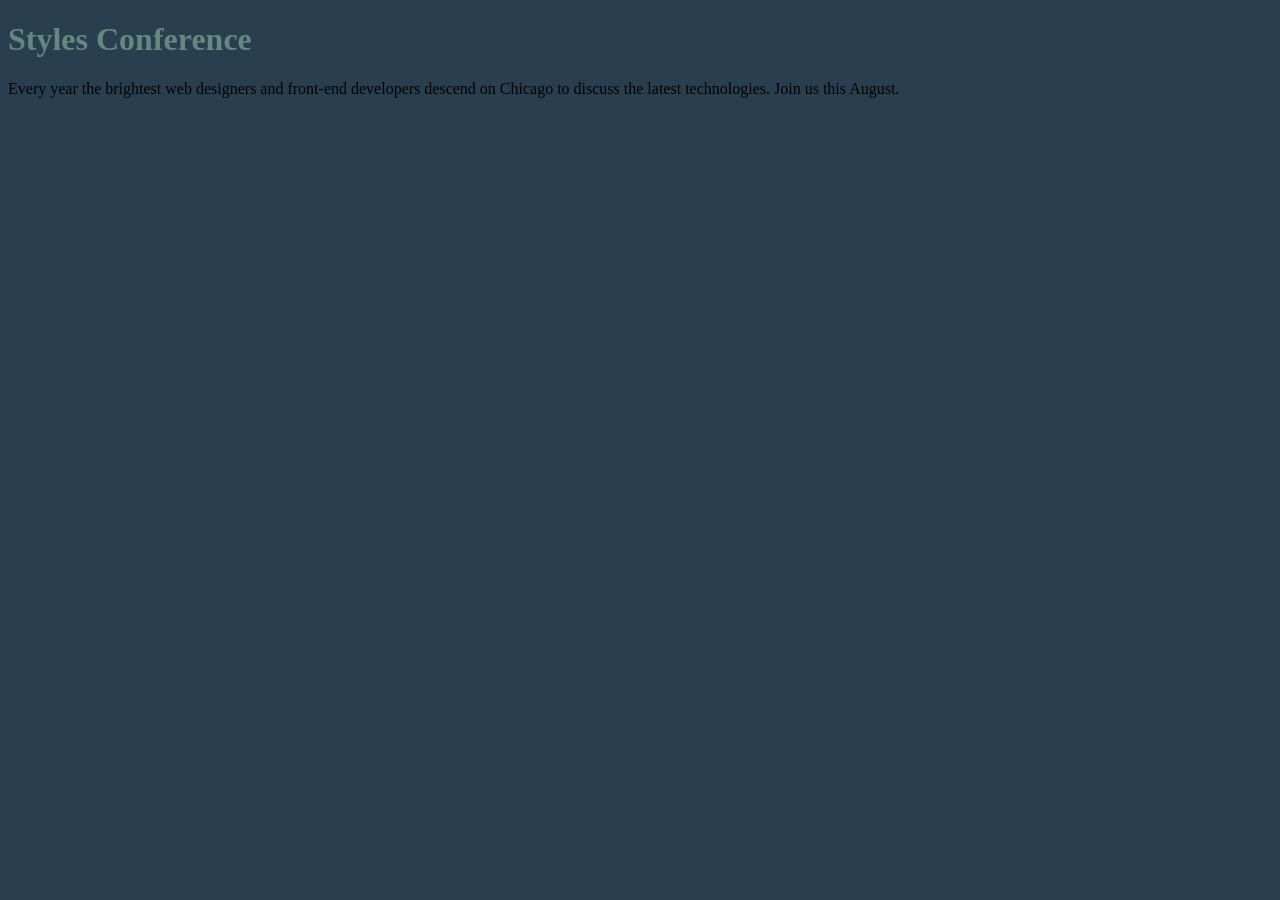
==== index.html @ e3f5c4e5 "Create folder for css. Added main.css. Added style rules. Linked main.css in index.html." ====
<!DOCTYPE html>
<html lang="en">
  <head>
    <meta charset="UTF-8" />
    <meta name="viewport" content="width=device-width, initial-scale=1.0" />
    <meta http-equiv="X-UA-Compatible" content="ie=edge" />
    <title>Styles Conference</title>
    <link rel="stylesheet" href="css/main.css">
  </head>
  <body>
    <h1>Styles Conference</h1>
    <p>
      Every year the brightest web designers and front-end developers descend on
      Chicago to discuss the latest technologies. Join us this August.
    </p>
  </body>
</html>
---- css/main.css ----
body{
    background-color: #293f50;
}
h1{
    color: #648880;
}
p{
    font-size:16px;
}
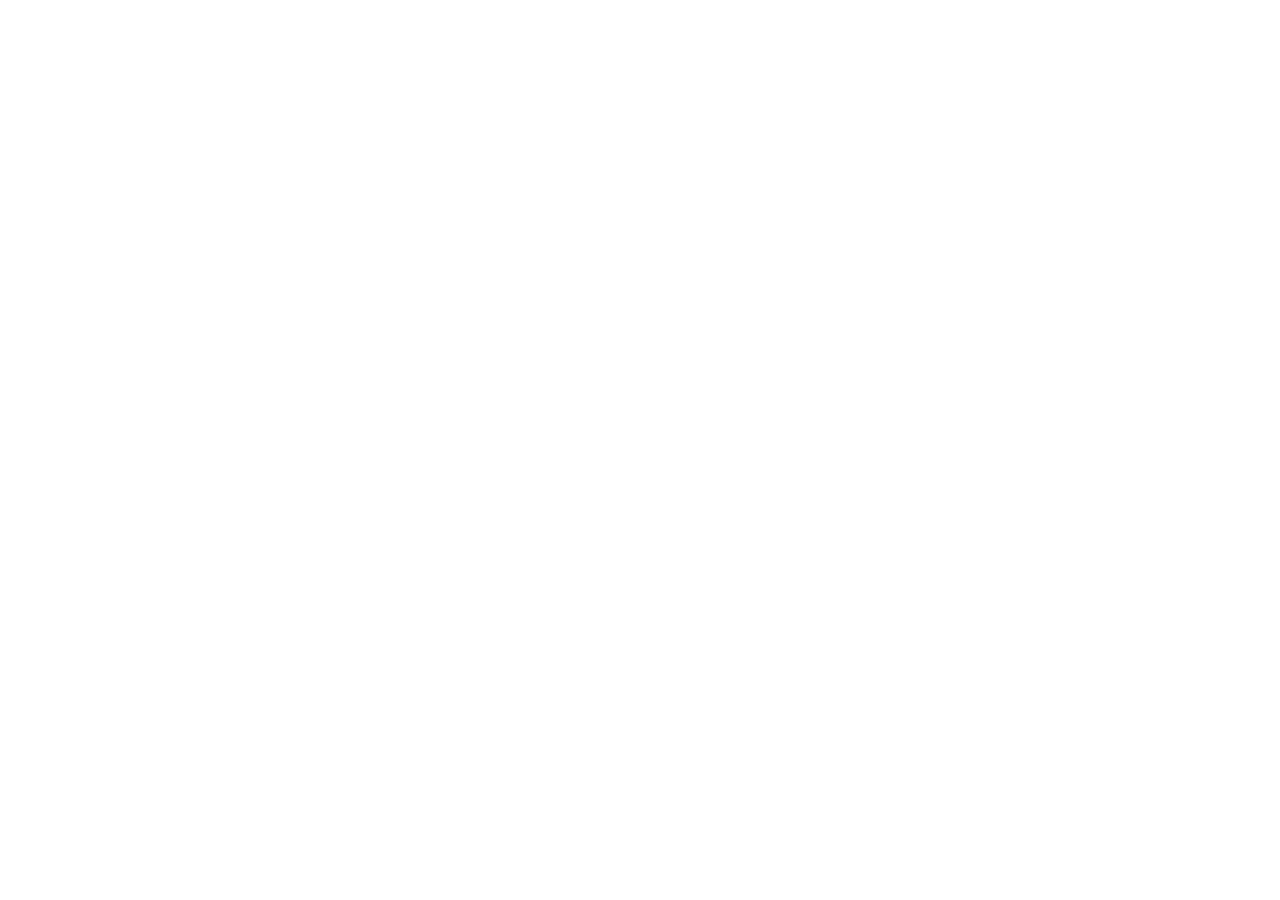
==== commit 43bc860d: "Unlink main.css(comment). Added logical structure in index.html." ====
--- a/index.html
+++ b/index.html
@@ -5,13 +5,22 @@
     <meta name="viewport" content="width=device-width, initial-scale=1.0" />
     <meta http-equiv="X-UA-Compatible" content="ie=edge" />
     <title>Styles Conference</title>
+    <!--
     <link rel="stylesheet" href="css/main.css">
+    -->
   </head>
   <body>
-    <h1>Styles Conference</h1>
-    <p>
-      Every year the brightest web designers and front-end developers descend on
-      Chicago to discuss the latest technologies. Join us this August.
-    </p>
+    <header>
+        <nav></nav>
+    </header>
+    <section></section>
+    <section>
+        <article></article>
+        <article></article>
+        <article></article>
+    </section>
+    <footer>
+        <nav></nav>
+    </footer>
   </body>
 </html>
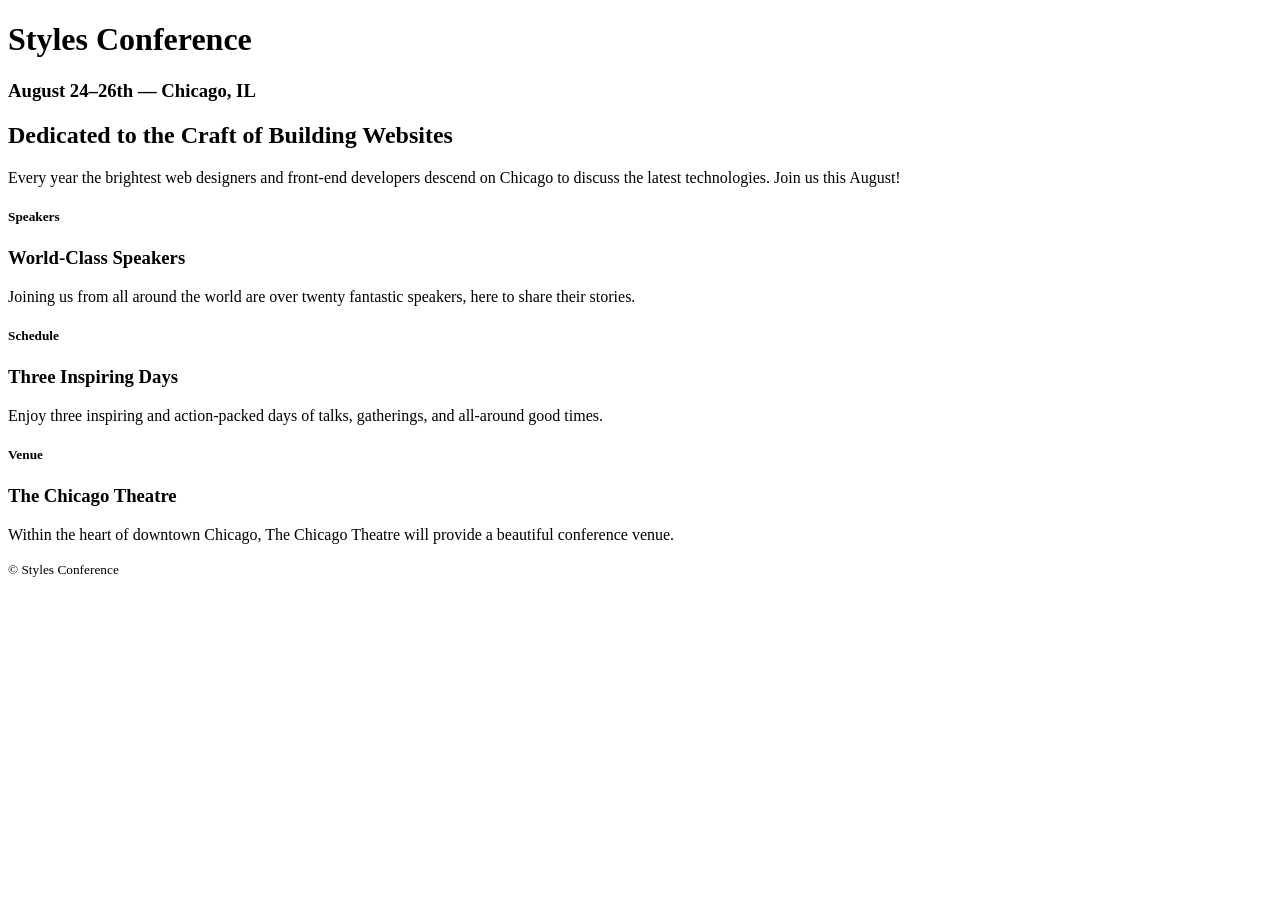
==== commit 482bc803: "Added text elements to index.html." ====
--- a/index.html
+++ b/index.html
@@ -5,22 +5,50 @@
     <meta name="viewport" content="width=device-width, initial-scale=1.0" />
     <meta http-equiv="X-UA-Compatible" content="ie=edge" />
     <title>Styles Conference</title>
-    <!--
-    <link rel="stylesheet" href="css/main.css">
-    -->
+    <!-- <link rel="stylesheet" href="css/main.css"> -->
   </head>
   <body>
     <header>
-        <nav></nav>
+      <h1>Styles Conference</h1>
+      <h3>August 24&ndash;26th &mdash; Chicago, IL</h3>
+      <nav></nav>
     </header>
-    <section></section>
     <section>
-        <article></article>
-        <article></article>
-        <article></article>
+      <h2>Dedicated to the Craft of Building Websites</h2>
+      <p>
+        Every year the brightest web designers and front-end developers descend
+        on Chicago to discuss the latest technologies. Join us this August!
+      </p>
+    </section>
+    <section>
+      <article>
+        <h5>Speakers</h5>
+        <h3>World-Class Speakers</h3>
+        <p>
+          Joining us from all around the world are over twenty fantastic
+          speakers, here to share their stories.
+        </p>
+      </article>
+      <article>
+        <h5>Schedule</h5>
+        <h3>Three Inspiring Days</h3>
+        <p>
+          Enjoy three inspiring and action-packed days of talks, gatherings, and
+          all-around good times.
+        </p>
+      </article>
+      <article>
+        <h5>Venue</h5>
+        <h3>The Chicago Theatre</h3>
+        <p>
+          Within the heart of downtown Chicago, The Chicago Theatre will provide
+          a beautiful conference venue.
+        </p>
+      </article>
     </section>
     <footer>
-        <nav></nav>
+      <small>&copy; Styles Conference</small>
+      <nav></nav>
     </footer>
   </body>
 </html>
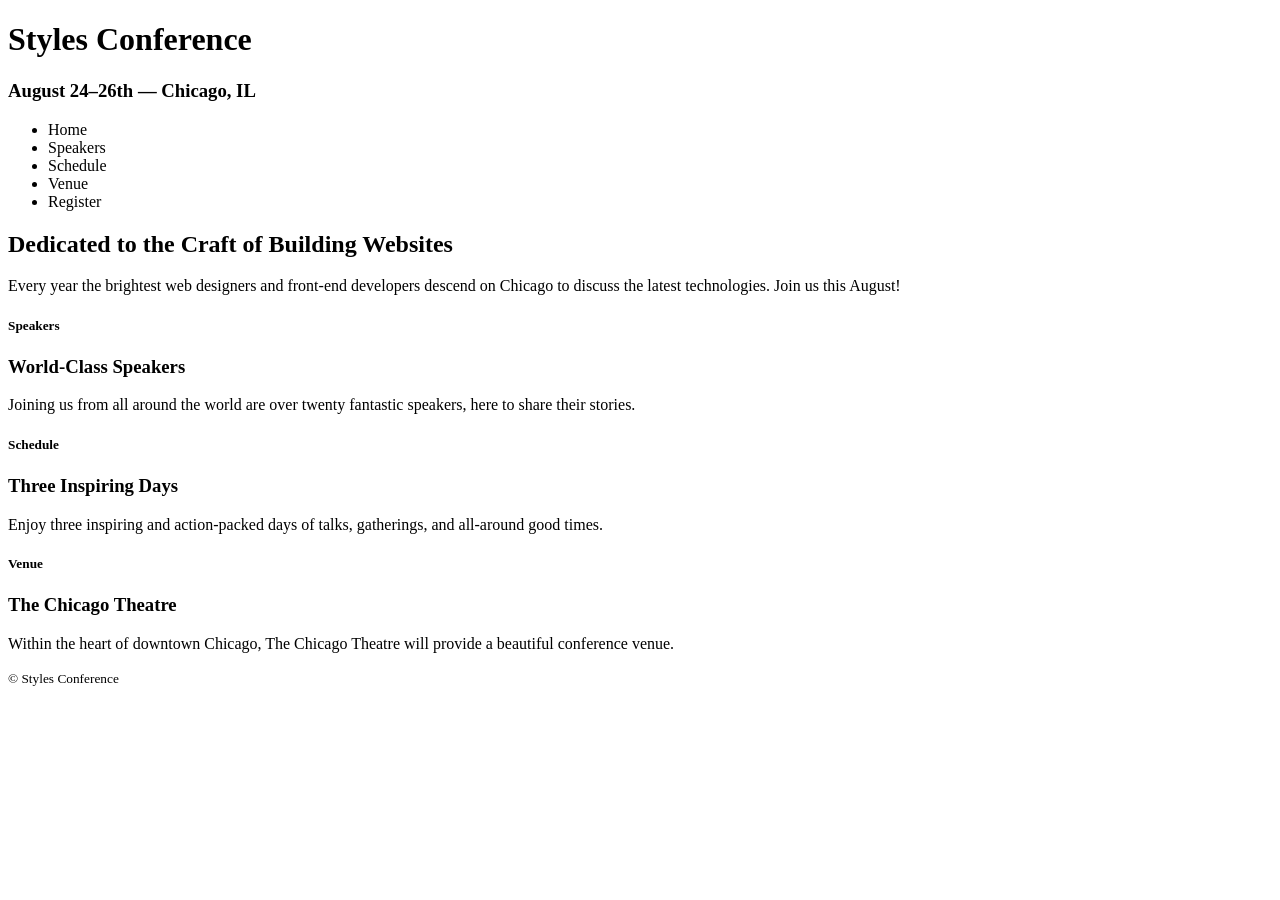
==== commit 376e940e: "Added unordered lists in nav element in header and footer." ====
--- a/index.html
+++ b/index.html
@@ -11,7 +11,16 @@
     <header>
       <h1>Styles Conference</h1>
       <h3>August 24&ndash;26th &mdash; Chicago, IL</h3>
-      <nav></nav>
+      <nav>
+            <ul>
+                    <li>Home</li>
+                    <li>Speakers</li>
+                    <li>Schedule</li>
+                    <li>Venue</li>
+                    <li>Register</li>
+                  </ul>
+          
+      </nav>
     </header>
     <section>
       <h2>Dedicated to the Craft of Building Websites</h2>
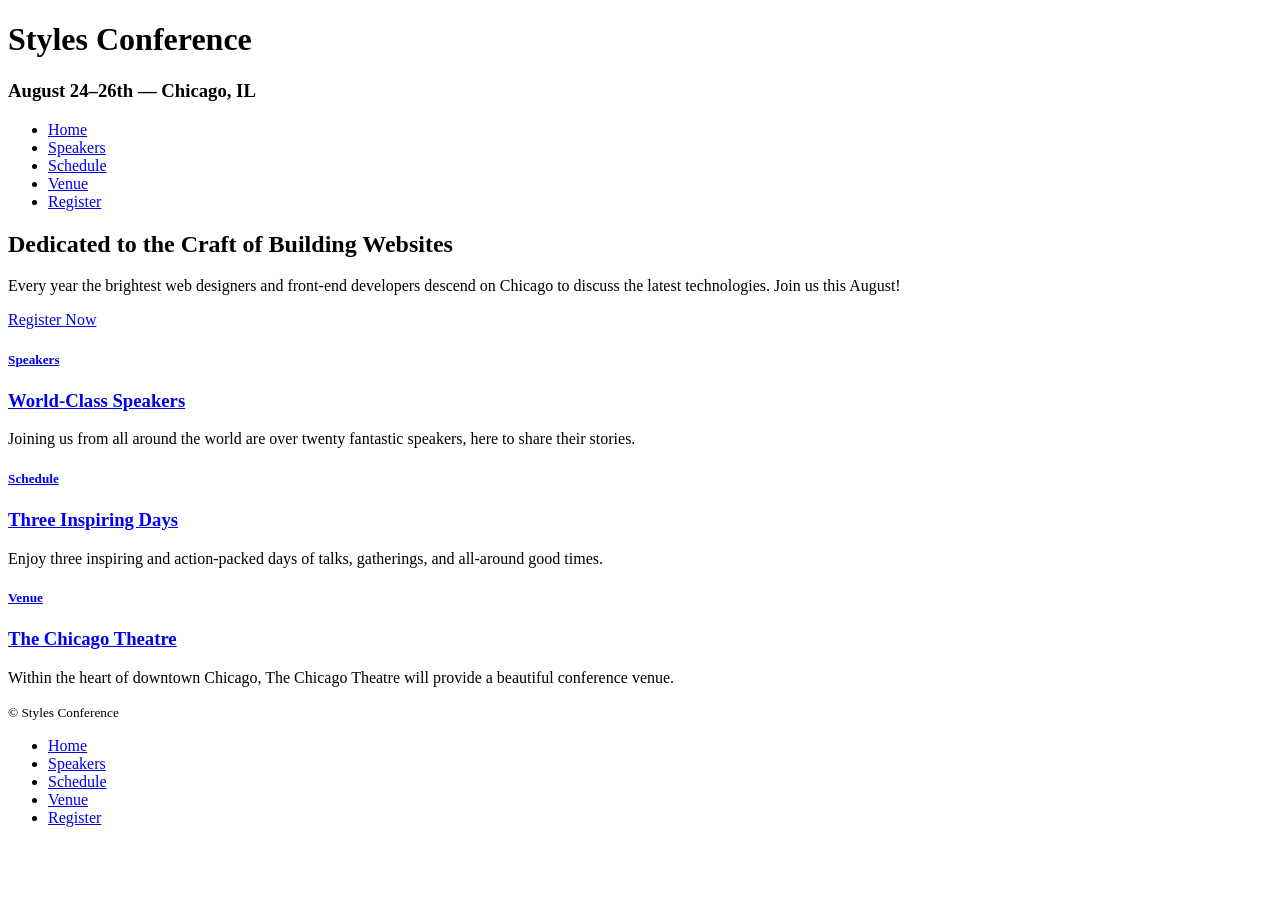
==== commit a5ca654e: "Added hyperlinks to navigation and articles." ====
--- a/index.html
+++ b/index.html
@@ -12,14 +12,13 @@
       <h1>Styles Conference</h1>
       <h3>August 24&ndash;26th &mdash; Chicago, IL</h3>
       <nav>
-            <ul>
-                    <li>Home</li>
-                    <li>Speakers</li>
-                    <li>Schedule</li>
-                    <li>Venue</li>
-                    <li>Register</li>
-                  </ul>
-          
+        <ul>
+          <li><a href="index.html">Home</a></li>
+          <li><a href="speakers.html">Speakers</a></li>
+          <li><a href="schedule.html">Schedule</a></li>
+          <li><a href="venue.html">Venue</a></li>
+          <li><a href="register.html">Register</a></li>
+        </ul>
       </nav>
     </header>
     <section>
@@ -28,27 +27,34 @@
         Every year the brightest web designers and front-end developers descend
         on Chicago to discuss the latest technologies. Join us this August!
       </p>
+      <a href="register.html">Register Now</a>
     </section>
     <section>
       <article>
-        <h5>Speakers</h5>
-        <h3>World-Class Speakers</h3>
+        <a href="speakers.html">
+          <h5>Speakers</h5>
+          <h3>World-Class Speakers</h3>
+        </a>
         <p>
           Joining us from all around the world are over twenty fantastic
           speakers, here to share their stories.
         </p>
       </article>
       <article>
-        <h5>Schedule</h5>
-        <h3>Three Inspiring Days</h3>
+        <a href="schedule.html">
+          <h5>Schedule</h5>
+          <h3>Three Inspiring Days</h3>
+        </a>
         <p>
           Enjoy three inspiring and action-packed days of talks, gatherings, and
           all-around good times.
         </p>
       </article>
       <article>
-        <h5>Venue</h5>
-        <h3>The Chicago Theatre</h3>
+        <a href="venue.html">
+          <h5>Venue</h5>
+          <h3>The Chicago Theatre</h3>
+        </a>
         <p>
           Within the heart of downtown Chicago, The Chicago Theatre will provide
           a beautiful conference venue.
@@ -57,7 +63,15 @@
     </section>
     <footer>
       <small>&copy; Styles Conference</small>
-      <nav></nav>
+      <nav>
+        <ul>
+          <li><a href="index.html">Home</a></li>
+          <li><a href="speakers.html">Speakers</a></li>
+          <li><a href="schedule.html">Schedule</a></li>
+          <li><a href="venue.html">Venue</a></li>
+          <li><a href="register.html">Register</a></li>
+        </ul>
+      </nav>
     </footer>
   </body>
 </html>
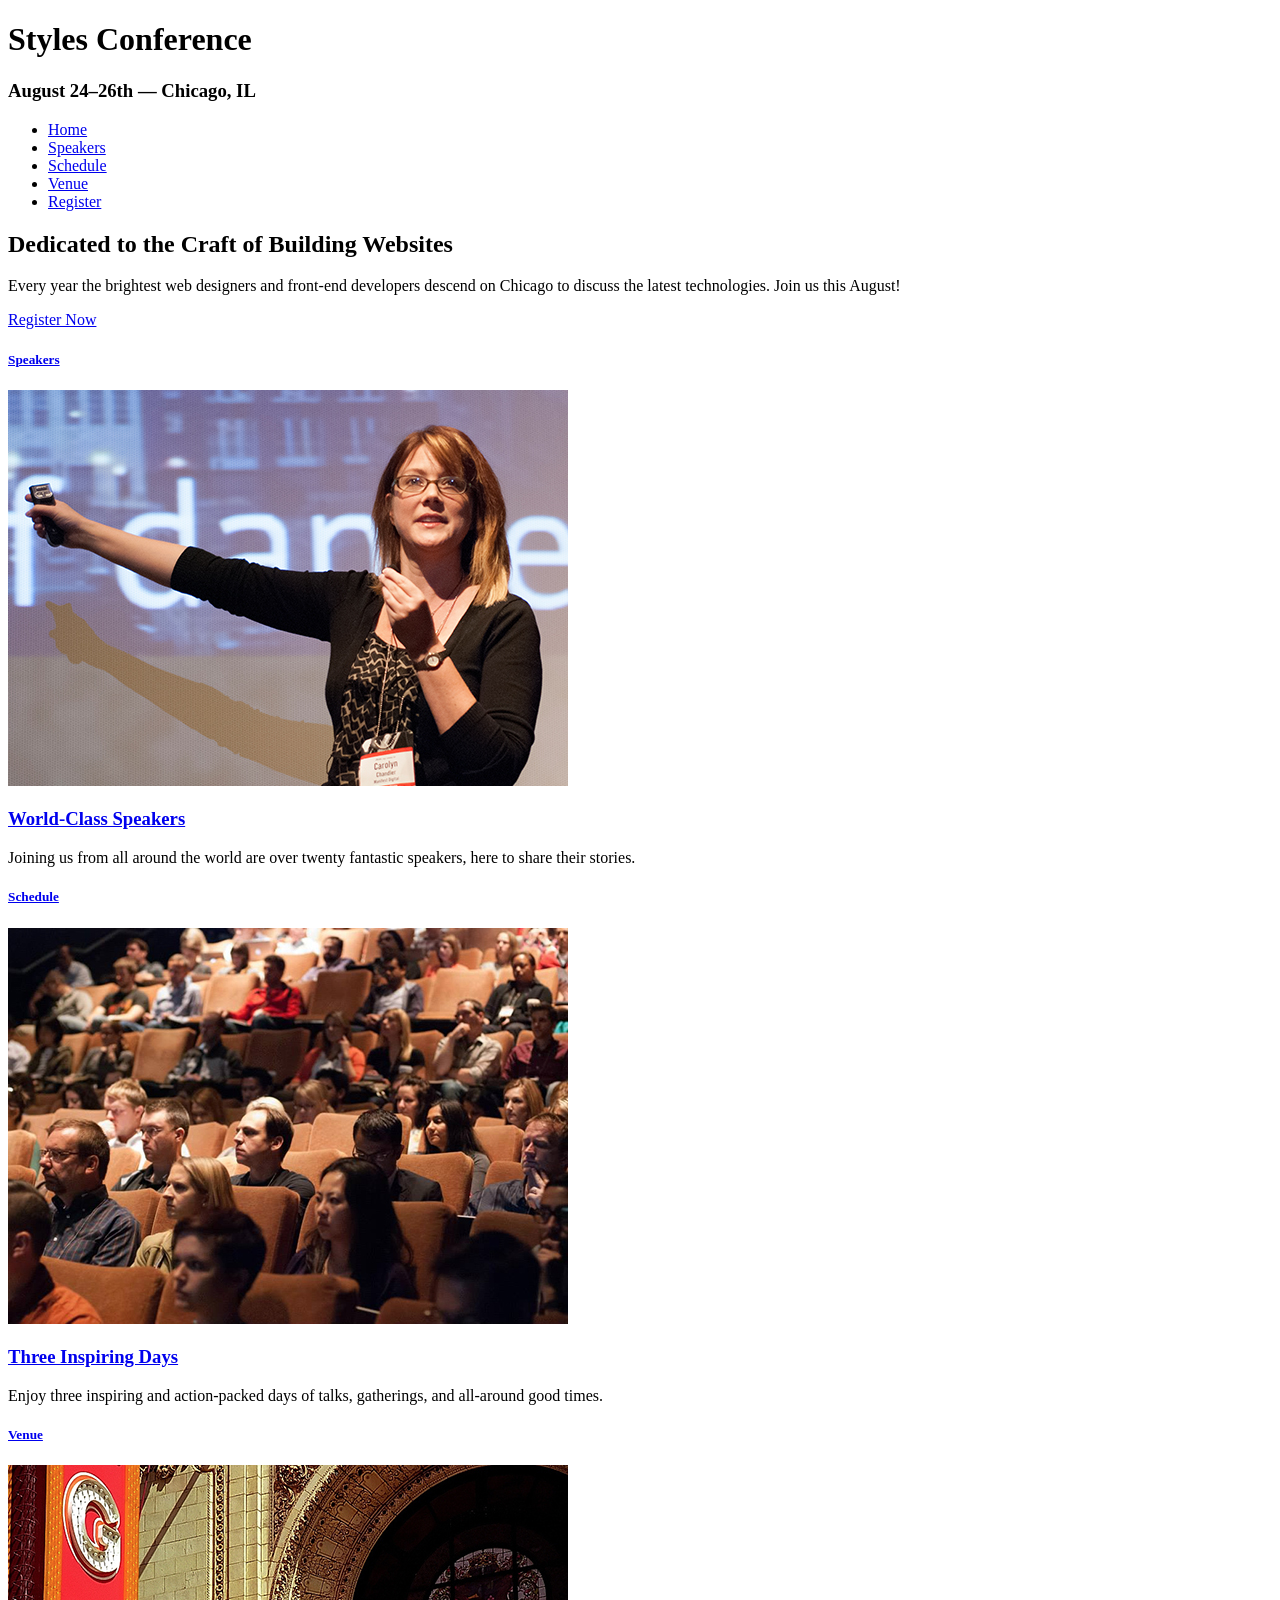
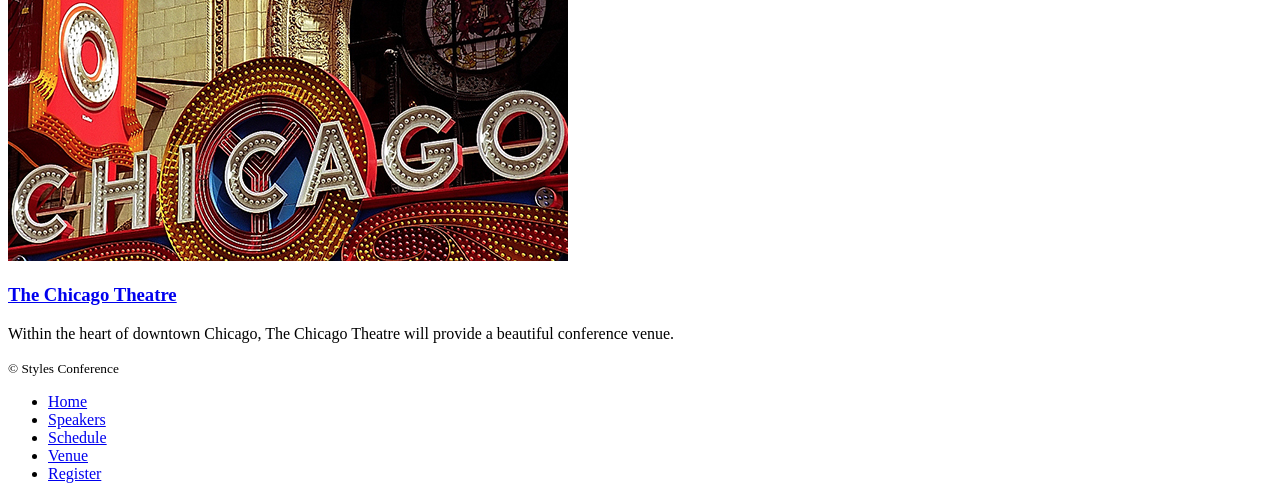
==== commit 781f2d80: "Created folders for images. Added images to folders. Added images to articles in index.html." ====
--- a/index.html
+++ b/index.html
@@ -33,6 +33,7 @@
       <article>
         <a href="speakers.html">
           <h5>Speakers</h5>
+          <img src="images/home/speakers.jpg" alt="Professional Speaker">
           <h3>World-Class Speakers</h3>
         </a>
         <p>
@@ -43,6 +44,7 @@
       <article>
         <a href="schedule.html">
           <h5>Schedule</h5>
+          <img src="images/home/schedule.jpg" alt="Conference Attendees">
           <h3>Three Inspiring Days</h3>
         </a>
         <p>
@@ -53,6 +55,7 @@
       <article>
         <a href="venue.html">
           <h5>Venue</h5>
+          <img src="images/home/venue.jpg" alt="The Chicago Theatre">
           <h3>The Chicago Theatre</h3>
         </a>
         <p>
